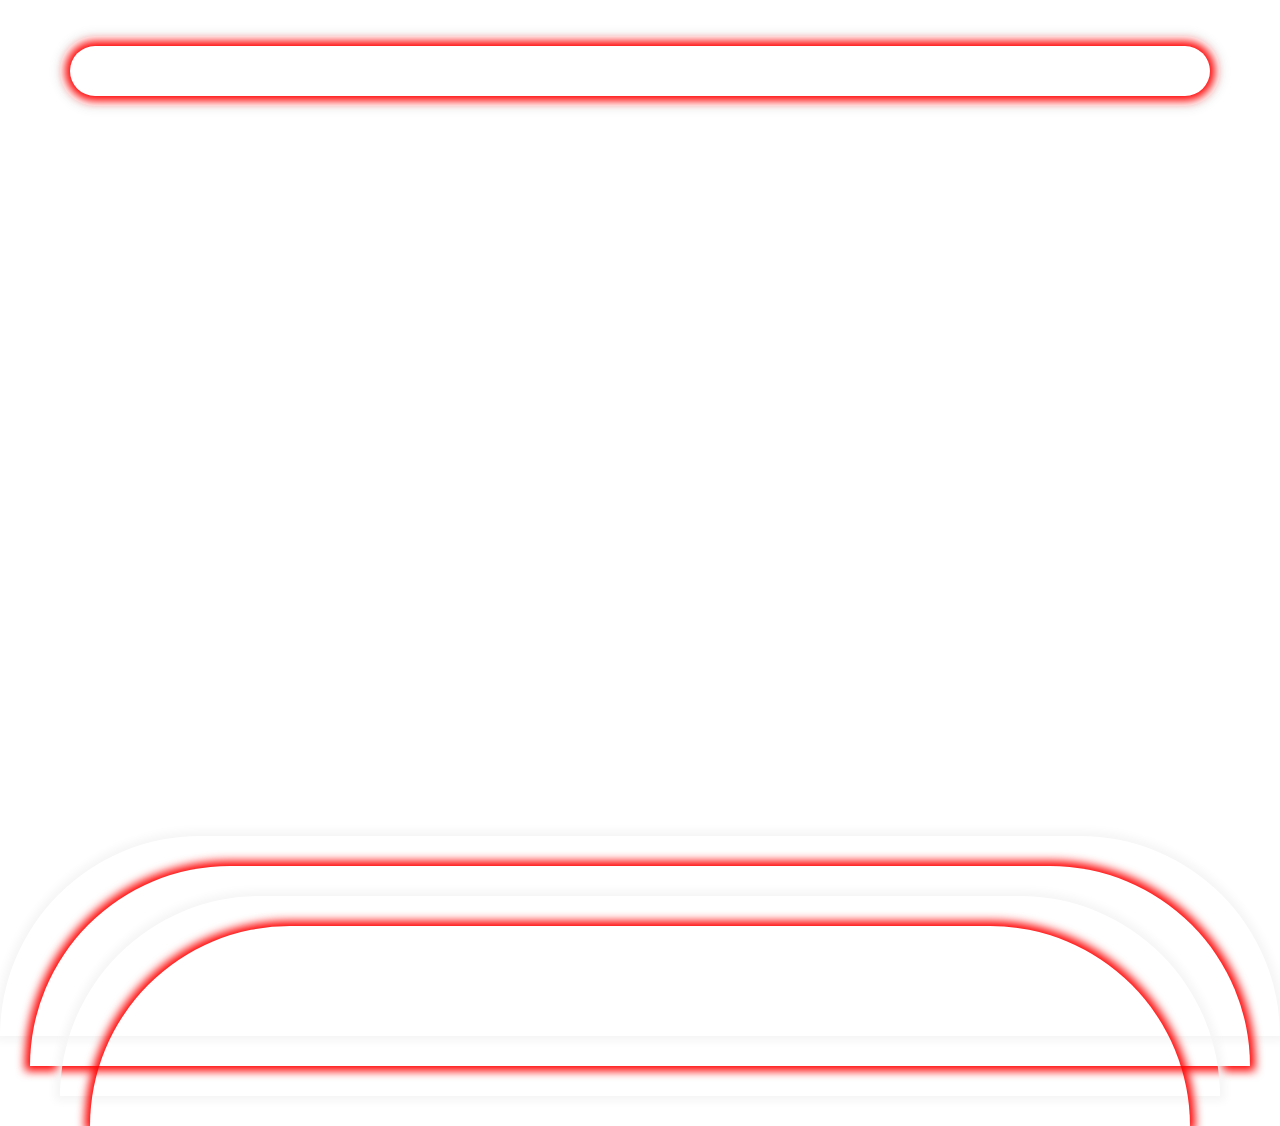
==== index.html @ c3c494a7 "Add files via upload" ====
<!DOCTYPE html>
<html lang="en">
<head>
    <meta charset="UTF-8">
    <meta name="viewport" content="width=device-width, initial-scale=1.0">
    <title>Marvel Tatva</title>
    <link rel="stylesheet" href="home.css">
</head>
<body link="white" vlink="white">
    <br><br>
    <div id="navcov">
    <div id="navbar">
        <table rules="cols" id="navtable">
            <tr>
                <td class="bot"><a href="index.html">HOME</a></td>
                <td class="bot"><a href="movies.html">MOVIES</a></td>
                <td class="bot"><a href="shows.html">SHOWS</a></td>
                <td class="bot"><a href="comics.html">COMICS</a></td>
            </tr>
        </table>
    </div>
    </div>
    <br><br><br><br>
    <div id="logo">
        <div id="logo2"></div>
    </div>
    <br><br><br><br><br><br>
    <div id="botdes">
        <div id="a">
            <div id="b">
                <div id="c">
                </div>
            </div>
        </div>
    </div>
</body>
</html>
---- home.css ----
body {
    background-image: url(https://ik.imagekit.io/darshilxrajawat/bg.png?updatedAt=1762968563421);
    margin: 0;
    padding: 0;
    color: white;
    font-family: 'Lucida Sans', 'Lucida Sans Regular', 'Lucida Grande', 'Lucida Sans Unicode', Geneva, Verdana, sans-serif;
    background-attachment: fixed;
}

a {
    text-decoration: none;
}

#backcov {
    position: fixed;
    background-color: #FFFFFF1A;
    box-shadow: 0px 0px 10px 5px rgb(245, 245, 245);
    height: 70px;
    border-radius: 35px;
    display: flex;
    align-items: center;
    justify-content: center;
    width: 150px;
    margin-left: 60px;
    margin-top: 20px;
    z-index: 100;
}

#navcov {
    background-color: #FFFFFF1A;
    box-shadow: 0px 0px 10px 5px rgb(245, 245, 245);
    height: 70px;
    border-radius: 35px;
    margin-left: 60px;
    margin-right: 60px;
    display: flex;
    align-items: center;
    justify-content: center;
}

#navbar {
    background-color: #ff000000;
    box-shadow: 0px 0px 10px 5px rgb(255, 0, 0);
    height: 50px;
    border-radius: 25px;
    margin: 10px;
    width: 100%;
}

#back {
    background-color: #ff000000;
    box-shadow: 0px 0px 10px 5px rgb(255, 0, 0);
    height: 50px;
    border-radius: 25px;
    margin: 10px;
    width: 100%;
    display: flex;
    align-items: center;
    justify-content: center;
    font-size: 25px;
    font-weight: bolder;
    color: white;
}

#navtable {
    border-color: white;
    color: white;
    width: 100%;
    height: 100%;
}

.bot {
    text-align: center;
    width: 25%;
    font-size: 25px;
    font-family: 'Lucida Sans', 'Lucida Sans Regular', 'Lucida Grande', 'Lucida Sans Unicode', Geneva, Verdana, sans-serif;
    font-weight: bolder;
}

.bot:hover {
    transform: scale(1.1);
    transition: 0.2s;
}

#logo {
    height: 550px;
}

#logo2 {
    margin-left: 350px;
    margin-right: 350px;
    height: 100%;
    background-image: url(https://ik.imagekit.io/darshilxrajawat/logo.png?updatedAt=1762968560228);
    background-repeat: no-repeat;
    background-size: contain;
    background-position: center;
}

#botdes {
    height: 200px;
    border-top-left-radius: 500px;
    border-top-right-radius: 500px;
    background-color: #FFFFFF1A;
    box-shadow: 0px 0px 10px 5px rgb(245, 245, 245);
    display: flex;
}

#a {
    height: 100%;
    width: 100%;
    margin: 30px;
    border-top-left-radius: 500px;
    border-top-right-radius: 500px;
    background-color: #ffffff00;
    box-shadow: 0px 0px 10px 5px rgb(255, 0, 0);
    display: flex;
}

#b {
    height: 100%;
    width: 100%;
    margin: 30px;
    border-top-left-radius: 500px;
    border-top-right-radius: 500px;
    background-color: #ffffff00;
    box-shadow: 0px 0px 10px 5px rgb(245, 245, 245);
    display: flex;
}

#c {
    height: 100%;
    width: 100%;
    margin: 30px;
    border-top-left-radius: 500px;
    border-top-right-radius: 500px;
    background-color: #ffffff00;
    box-shadow: 0px 0px 10px 5px rgb(255, 0, 0);
}

.con {
    display: flex;
    gap: 50px;
    justify-content: center;
}

.box {
    border-radius: 25px;
    box-shadow: 0px 5px 5px 5px white;
    height: 350px;
    width: 250px;
}

.box:hover {
    box-shadow: 0 10px 10px 10px rgb(242, 0, 0);
    transform: scale(1.1);
    transition: 0.5s;
}

h1 {
    color: white;
    font-size: 55px;
    font-family: 'Gill Sans', 'Gill Sans MT', Calibri, 'Trebuchet MS', sans-serif;
}

/* Movie/Show/Comic Poster Images */
#f4 {
    background-image: url(https://ik.imagekit.io/darshilxrajawat/f4.png?updatedAt=1762968563571);
    background-size: cover;
}

#thun {
    background-image: url(https://ik.imagekit.io/darshilxrajawat/thun.jpeg?updatedAt=1762968562614);
    background-size: cover;
}

#cap {
    background-image: url(https://ik.imagekit.io/darshilxrajawat/cap.jpg?updatedAt=1762968559827);
    background-size: cover;
}

#dw {
    background-image: url(https://ik.imagekit.io/darshilxrajawat/dw.jpg?updatedAt=1762968562571);
    background-size: cover;
}

#mar {
    background-image: url(https://ik.imagekit.io/darshilxrajawat/mar.jpg?updatedAt=1762968560367);
    background-size: cover;
}

#bnd {
    background-image: url(https://ik.imagekit.io/darshilxrajawat/bnd.jpg?updatedAt=1762968559241);
    background-size: cover;
}

#dd {
    background-image: url(https://ik.imagekit.io/darshilxrajawat/dd.jpg?updatedAt=1762968559790);
    background-size: cover;
}

#sv {
    background-image: url(https://ik.imagekit.io/darshilxrajawat/sv.jpg?updatedAt=1762968559793);
    background-size: cover;
}

#sw {
    background-image: url(https://ik.imagekit.io/darshilxrajawat/sw.jpg?updatedAt=1762968559659);
    background-size: cover;
}

#blade {
    background-image: url(https://ik.imagekit.io/darshilxrajawat/blade.jpg?updatedAt=1762968559085);
    background-size: cover;
}

#mz {
    background-image: url(https://ik.imagekit.io/darshilxrajawat/mz.jpg?updatedAt=1762968559232);
    background-size: cover;
}

#eow {
    background-image: url(https://ik.imagekit.io/darshilxrajawat/eow.jpeg?updatedAt=1762968560586);
    background-size: cover;
}

#ih {
    background-image: url(https://ik.imagekit.io/darshilxrajawat/ih.jpg?updatedAt=1762968560394);
    background-size: cover;
}

#dba {
    background-image: url(https://ik.imagekit.io/darshilxrajawat/dba.jpg?updatedAt=1762968560376);
    background-size: cover;
}

#fnsp {
    background-image: url(https://ik.imagekit.io/darshilxrajawat/fnsp.jpeg?updatedAt=1762968560133);
    background-size: cover;
}

#fnsp2 {
    background-image: url(https://ik.imagekit.io/darshilxrajawat/fnsp2.jpg?updatedAt=1762968559351);
    background-size: cover;
}

#dba2 {
    background-image: url(https://ik.imagekit.io/darshilxrajawat/dba2.jpg?updatedAt=1762968559125);
    background-size: cover;
}

#xm {
    background-image: url(https://ik.imagekit.io/darshilxrajawat/xm.jpg?updatedAt=1762968559183);
    background-size: cover;
}

#wm {
    background-image: url(https://ik.imagekit.io/darshilxrajawat/wm.jpg?updatedAt=1762968559238);
    background-size: cover;
}

#vq {
    background-image: url(https://ik.imagekit.io/darshilxrajawat/vq.jpg?updatedAt=1762968559394);
    background-size: cover;
}

#no {
    background-image: url(https://ik.imagekit.io/darshilxrajawat/no.jpg?updatedAt=1762968561879);
    background-size: cover;
}

#pre {
    background-image: url(https://ik.imagekit.io/darshilxrajawat/pre.jpg?updatedAt=1762968560637);
    background-size: cover;
}

#apo {
    background-image: url(https://ik.imagekit.io/darshilxrajawat/apo.jpg?updatedAt=1762968559007);
    background-size: cover;
}

#asp {
    background-image: url(https://ik.imagekit.io/darshilxrajawat/asm.jpg?updatedAt=1762968562393);
    background-size: cover;
}

#st {
    background-image: url(https://ik.imagekit.io/darshilxrajawat/st.jpg?updatedAt=1762968562557);
    background-size: cover;
}

#mk {
    background-image: url(https://ik.imagekit.io/darshilxrajawat/mk.jpg?updatedAt=1762968559835);
    background-size: cover;
}

#mm {
    background-image: url(https://ik.imagekit.io/darshilxrajawat/mm.jpg?updatedAt=1762968562564);
    background-size: cover;
}

#ca {
    background-image: url(https://ik.imagekit.io/darshilxrajawat/ca.jpg?updatedAt=1762968562058);
    background-size: cover;
}

#vt {
    background-image: url(https://ik.imagekit.io/darshilxrajawat/vt.jpg?updatedAt=1762968561983);
    background-size: cover;
}

#mx {
    background-image: url(https://ik.imagekit.io/darshilxrajawat/mx.jpg?updatedAt=1762968561808);
    background-size: cover;
}

/* Detail Page Styles */
#content {
    padding: 120px 60px 60px 60px;
}

#title-section {
    text-align: center;
    margin-bottom: 50px;
}

#title-section img {
    max-width: 600px;
    width: 100%;
    height: auto;
}

#movie-info {
    display: flex;
    gap: 50px;
    margin-bottom: 50px;
}

#poster-section {
    flex-shrink: 0;
}

#f4-poster {
    width: 400px;
    height: 600px;
    border-radius: 25px;
    box-shadow: 0px 5px 15px 5px white;
    background-image: url(https://ik.imagekit.io/darshilxrajawat/f4.png?updatedAt=1762968563571);
    background-size: cover;
    background-position: center;
}

#thun-poster {
    width: 400px;
    height: 600px;
    border-radius: 25px;
    box-shadow: 0px 5px 15px 5px white;
    background-image: url(https://ik.imagekit.io/darshilxrajawat/thun.jpeg?updatedAt=1762968562614);
    background-size: cover;
    background-position: center;
}

#cap-poster {
    width: 400px;
    height: 600px;
    border-radius: 25px;
    box-shadow: 0px 5px 15px 5px white;
    background-image: url(https://ik.imagekit.io/darshilxrajawat/cap.jpg?updatedAt=1762968559827);
    background-size: cover;
    background-position: center;
}

#dw-poster {
    width: 400px;
    height: 600px;
    border-radius: 25px;
    box-shadow: 0px 5px 15px 5px white;
    background-image: url(https://ik.imagekit.io/darshilxrajawat/dw.jpg?updatedAt=1762968562571);
    background-size: cover;
    background-position: center;
}

#mar-poster {
    width: 400px;
    height: 600px;
    border-radius: 25px;
    box-shadow: 0px 5px 15px 5px white;
    background-image: url(https://ik.imagekit.io/darshilxrajawat/mar.jpg?updatedAt=1762968560367);
    background-size: cover;
    background-position: center;
}

#bnd-poster {
    width: 400px;
    height: 600px;
    border-radius: 25px;
    box-shadow: 0px 5px 15px 5px white;
    background-image: url(https://ik.imagekit.io/darshilxrajawat/bnd.jpg?updatedAt=1762968559241);
    background-size: cover;
    background-position: center;
}

#dd-poster {
    width: 400px;
    height: 600px;
    border-radius: 25px;
    box-shadow: 0px 5px 15px 5px white;
    background-image: url(https://ik.imagekit.io/darshilxrajawat/dd.jpg?updatedAt=1762968559790);
    background-size: cover;
    background-position: center;
}

#sv-poster {
    width: 400px;
    height: 600px;
    border-radius: 25px;
    box-shadow: 0px 5px 15px 5px white;
    background-image: url(https://ik.imagekit.io/darshilxrajawat/sv.jpg?updatedAt=1762968559793);
    background-size: cover;
    background-position: center;
}

#sw-poster {
    width: 400px;
    height: 600px;
    border-radius: 25px;
    box-shadow: 0px 5px 15px 5px white;
    background-image: url(https://ik.imagekit.io/darshilxrajawat/sw.jpg?updatedAt=1762968559659);
    background-size: cover;
    background-position: center;
}

#blade-poster {
    width: 400px;
    height: 600px;
    border-radius: 25px;
    box-shadow: 0px 5px 15px 5px white;
    background-image: url(https://ik.imagekit.io/darshilxrajawat/blade.jpg?updatedAt=1762968559085);
    background-size: cover;
    background-position: center;
}

#mz-poster {
    width: 400px;
    height: 600px;
    border-radius: 25px;
    box-shadow: 0px 5px 15px 5px white;
    background-image: url(https://ik.imagekit.io/darshilxrajawat/mz.jpg?updatedAt=1762968559232);
    background-size: cover;
    background-position: center;
}

#eow-poster {
    width: 400px;
    height: 600px;
    border-radius: 25px;
    box-shadow: 0px 5px 15px 5px white;
    background-image: url(https://ik.imagekit.io/darshilxrajawat/eow.jpeg?updatedAt=1762968560586);
    background-size: cover;
    background-position: center;
}

#ih-poster {
    width: 400px;
    height: 600px;
    border-radius: 25px;
    box-shadow: 0px 5px 15px 5px white;
    background-image: url(https://ik.imagekit.io/darshilxrajawat/ih.jpg?updatedAt=1762968560394);
    background-size: cover;
    background-position: center;
}

#dba-poster {
    width: 400px;
    height: 600px;
    border-radius: 25px;
    box-shadow: 0px 5px 15px 5px white;
    background-image: url(https://ik.imagekit.io/darshilxrajawat/dba.jpg?updatedAt=1762968560376);
    background-size: cover;
    background-position: center;
}

#fnsp-poster {
    width: 400px;
    height: 600px;
    border-radius: 25px;
    box-shadow: 0px 5px 15px 5px white;
    background-image: url(https://ik.imagekit.io/darshilxrajawat/fnsp.jpeg?updatedAt=1762968560133);
    background-size: cover;
    background-position: center;
}

#fnsp2-poster {
    background-image: url(fnsp2.jpg);
}

#dba2-poster {
    background-image: url(dba2.jpg);
}

#xm-poster {
    background-image: url(xm.jpg);
}

#wm-poster {
    background-image: url(wm.jpg);
}

#vq-poster {
    background-image: url(vq.jpg);
}

#no-poster {
    background-image: url(no.jpg);
}

#pre-poster {
    background-image: url(pre.jpg);
}

#apo-poster {
    background-image: url(apo.jpg);
}

#asp-poster {
    background-image: url(asm.jpg);
}

#st-poster {
    background-image: url(st.jpg);
}

#mk-poster {
    background-image: url(mk.jpg);
}

#mm-poster {
    background-image: url(mm.jpg);
}

#ca-poster {
    background-image: url(ca.jpg);
}

#vt-poster {
    background-image: url(vt.jpg);
}

#mx-poster {
    background-image: url(mx.jpg);
}

#details-section {
    flex: 1;
}

.info-box {
    background-color: #FFFFFF1A;
    box-shadow: 0px 0px 10px 5px rgb(245, 245, 245);
    border-radius: 25px;
    padding: 30px;
    margin-bottom: 30px;
}

.info-box-inner {
    background-color: #ff000000;
    box-shadow: 0px 0px 10px 5px rgb(255, 0, 0);
    border-radius: 20px;
    padding: 25px;
}

.info-box h2 {
    font-size: 35px;
    margin-top: 0;
    margin-bottom: 20px;
    color: white;
    text-shadow: 0px 0px 10px rgb(255, 0, 0);
}

.info-box p {
    font-size: 20px;
    line-height: 1.6;
    margin: 0;
}

.info-box ul {
    font-size: 20px;
    line-height: 1.8;
    margin: 0;
    padding-left: 25px;
}

#watch-section {
    text-align: center;
    margin-top: 50px;
}

#watch-button {
    display: inline-block;
    background-color: #FFFFFF1A;
    box-shadow: 0px 0px 15px 5px rgb(245, 245, 245);
    border-radius: 35px;
    padding: 10px;
    transition: transform 0.3s;
}

#watch-button:hover {
    transform: scale(1.05);
}

#watch-button-inner {
    background-color: #ff000000;
    box-shadow: 0px 0px 15px 5px rgb(255, 0, 0);
    border-radius: 25px;
    padding: 20px 60px;
    font-size: 30px;
    font-weight: bolder;
    color: white;
}

/* Responsive Design */
@media (max-width: 1200px) {
    #movie-info {
        flex-direction: column;
        align-items: center;
    }

    .detail-poster {
        width: 350px;
        height: 525px;
    }
}

@media (max-width: 768px) {
    #content {
        padding: 120px 30px 30px 30px;
    }

    #title-section img {
        max-width: 300px;
    }

    .detail-poster {
        width: 300px;
        height: 450px;
    }

    #backcov {
        margin-left: 30px;
        width: 120px;
    }

    #back {
        font-size: 20px;
    }

    .info-box h2 {
        font-size: 28px;
    }

    .info-box p, .info-box ul {
        font-size: 18px;
    }

    #watch-button-inner {
        font-size: 24px;
        padding: 15px 40px;
    }
}
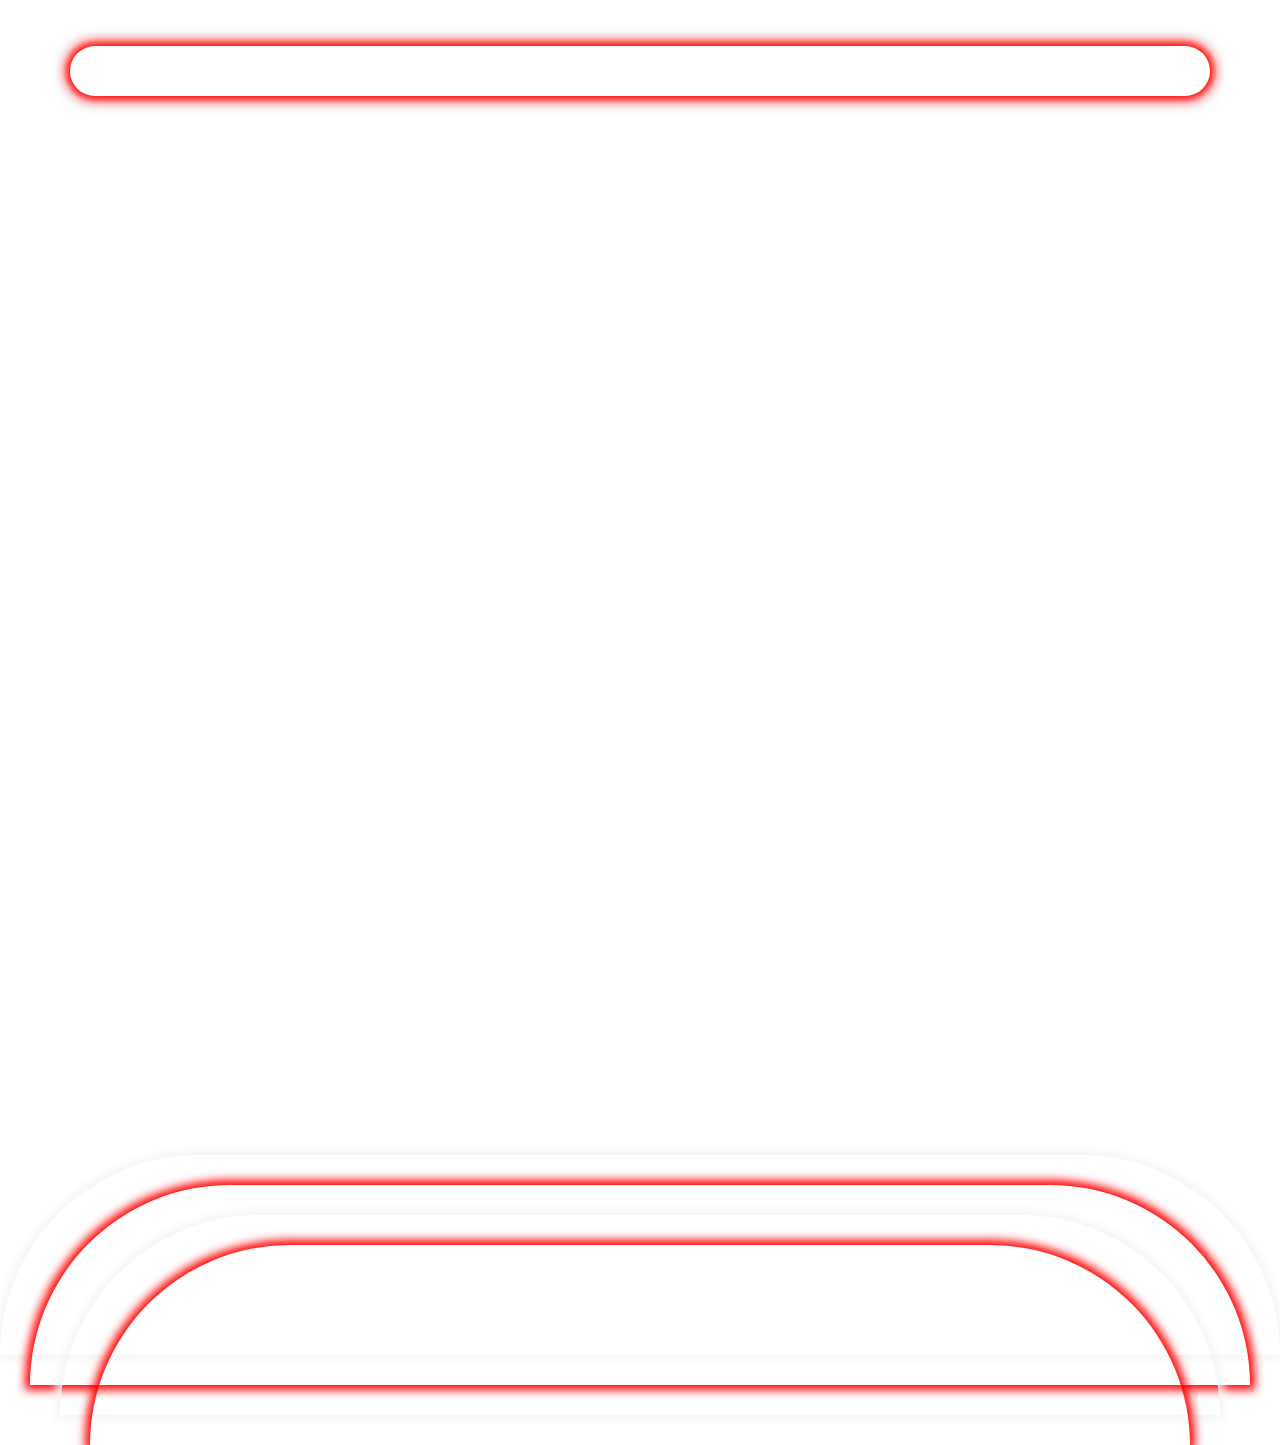
==== commit 11894b61: "Add YouTube iframe to index.html" ====
--- a/index.html
+++ b/index.html
@@ -21,6 +21,7 @@
     </div>
     </div>
     <br><br><br><br>
+    <iframe width="560" height="315" src="https://www.youtube.com/embed/1MoCQf2DKVc?si=l26PN4gThFbfWBlV" title="YouTube video player" frameborder="0" allow="accelerometer; autoplay; clipboard-write; encrypted-media; gyroscope; picture-in-picture; web-share" referrerpolicy="strict-origin-when-cross-origin" allowfullscreen></iframe>
     <div id="logo">
         <div id="logo2"></div>
     </div>
@@ -34,4 +35,4 @@
         </div>
     </div>
 </body>
-</html>+</html>
--- a/home.css
+++ b/home.css
@@ -596,7 +596,7 @@
 
 #watch-button {
     display: inline-block;
-    background-color: #FFFFFF1A;
+    background-color: #ff000080;
     box-shadow: 0px 0px 15px 5px rgb(245, 245, 245);
     border-radius: 35px;
     padding: 10px;
@@ -665,4 +665,4 @@
         font-size: 24px;
         padding: 15px 40px;
     }
-}+}
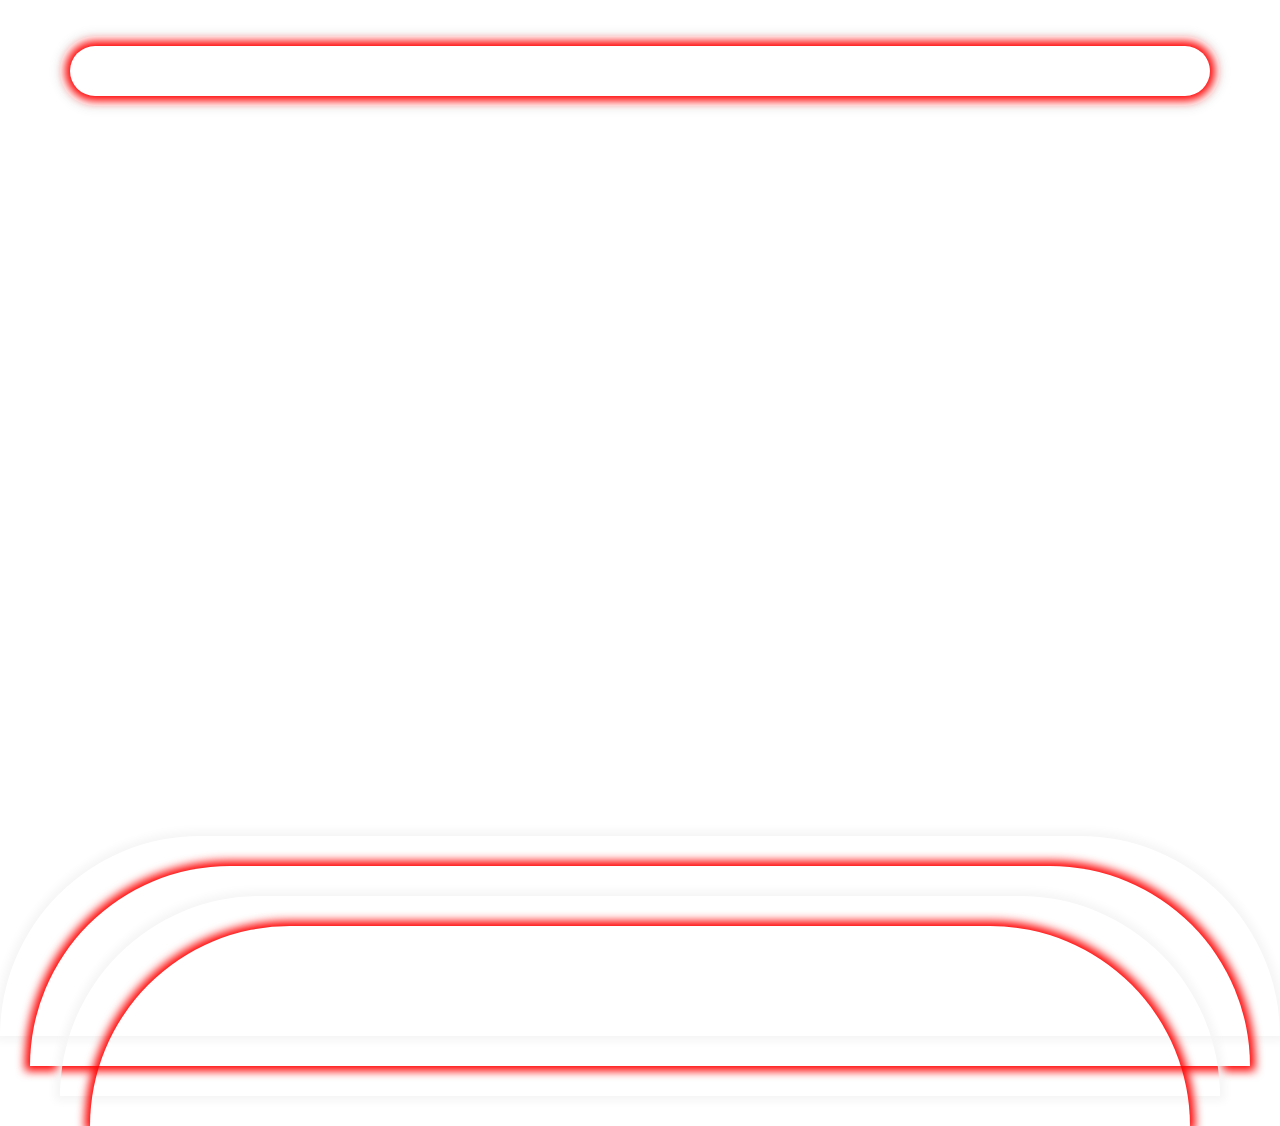
==== commit bfd21179: "Remove YouTube video iframe from index.html Removed YouTube iframe from the HTML." ====
--- a/index.html
+++ b/index.html
@@ -21,7 +21,6 @@
     </div>
     </div>
     <br><br><br><br>
-    <iframe width="560" height="315" src="https://www.youtube.com/embed/1MoCQf2DKVc?si=l26PN4gThFbfWBlV" title="YouTube video player" frameborder="0" allow="accelerometer; autoplay; clipboard-write; encrypted-media; gyroscope; picture-in-picture; web-share" referrerpolicy="strict-origin-when-cross-origin" allowfullscreen></iframe>
     <div id="logo">
         <div id="logo2"></div>
     </div>
